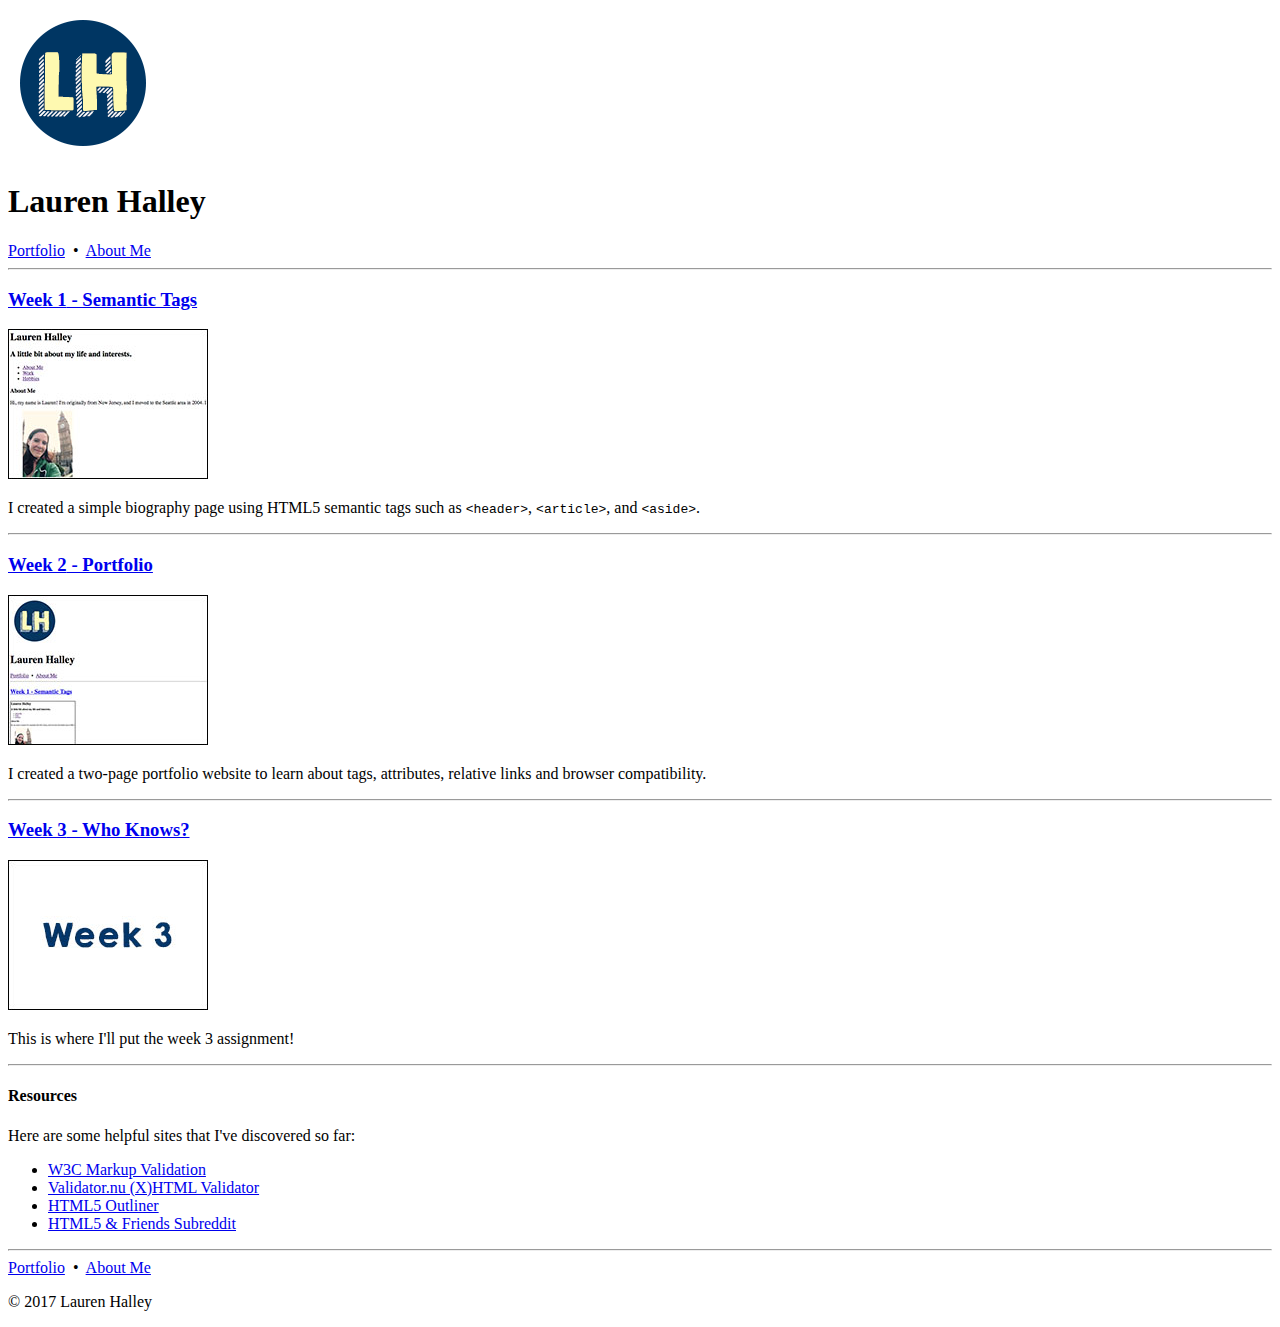
==== index.html @ 36b29bf9 "Start week 3 assignment" ====
<!DOCTYPE html>
<html lang="en">
<head>
  <meta charset="utf-8">
  <title>Lauren Halley</title>
</head>
<body>
  <header>
    <!-- logo, header and navigation -->
    <img src="images/logo.png" alt="LH Logo">
    
    <h1>Lauren Halley</h1>
    
    <nav>
      <a href="index.html">Portfolio</a> &nbsp;&bull;&nbsp; 
      <a href="about.html">About Me</a>
    </nav>
    
  </header>

  <main>
    <!-- list of portfolio projects, list of links -->

    <hr>
    <article>
      <h3><a href="#"><time datetime="2017-10-05">Week 1</time> - Semantic Tags</a></h3>    
      <img src="images/week1-thumb.jpg" alt="Week 1 - Semantic Tags">
      <p>I created a simple biography page using HTML5 semantic tags such as <code>&lt;header&gt;</code>, <code>&lt;article&gt;</code>, and <code>&lt;aside&gt;</code>.</p>
    </article>
  
    <hr>
    <article>
      <h3><a href="#"><time datetime="2017-10-12">Week 2</time> - Portfolio</a></h3>
      <img src="images/week2-thumb.jpg" alt="Week 2 - Portfolio">
      <p>I created a two-page portfolio website to learn about tags, attributes, relative links and browser compatibility.</p>
    </article>

    <hr>
    <article>
      <h3><a href="#"><time datetime="2017-10-19">Week 3</time> - Who Knows?</a></h3>
      <img src="images/week3-thumb.jpg" alt="Week 3">
      <p>This is where I'll put the week 3 assignment!</p>
    </article>
    
    <hr>
    <aside>
      <h4>Resources</h4>
      <p>Here are some helpful sites that I've discovered so far:</p>
      
      <ul>      
        <li><a href="https://validator.w3.org/" target="_blank">W3C Markup Validation</a></li>
        <li><a href="https://html5.validator.nu/" target="_blank">Validator.nu (X)HTML Validator</a></li>
        <li><a href="https://gsnedders.html5.org/outliner/" target="_blank">HTML5 Outliner</a></li>
        <li><a href="https://www.reddit.com/r/html5/" target="_blank">HTML5 &amp; Friends Subreddit</a></li>
      </ul>
      
    </aside>    
  </main>

  <hr>
  <footer>
    <!-- Bottom nav and copyright -->
    <nav>
      <a href="index.html">Portfolio</a> &nbsp;&bull;&nbsp; 
      <a href="about.html">About Me</a>
    </nav>
    <p>&copy; 2017 Lauren Halley</p>

  </footer>
</body>
</html>
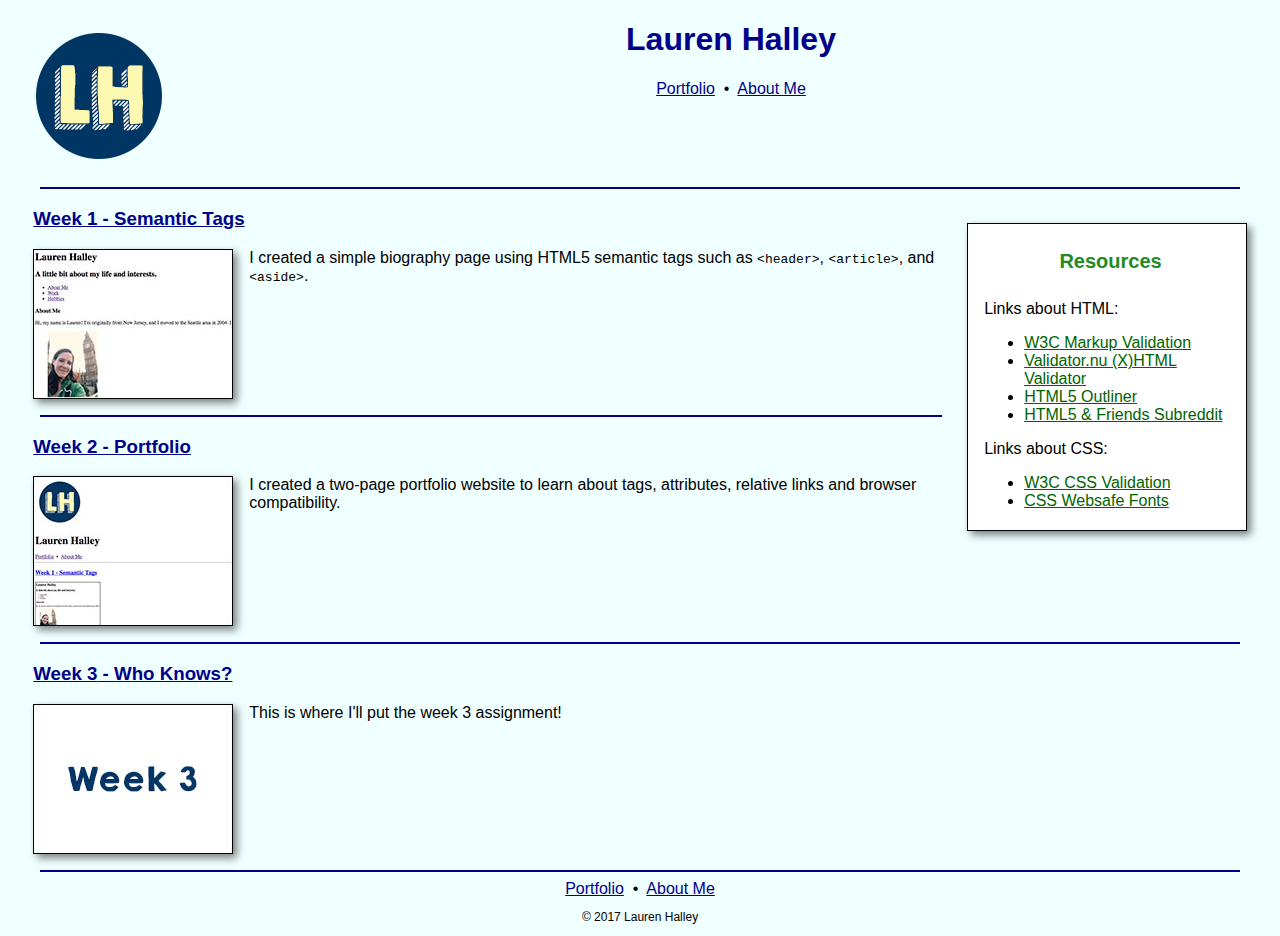
==== commit d8c8db51: "First pass at styling" ====
--- a/index.html
+++ b/index.html
@@ -3,11 +3,12 @@
 <head>
   <meta charset="utf-8">
   <title>Lauren Halley</title>
+  <link rel="stylesheet" type="text/css" href="styles/first-stylesheet.css">
 </head>
 <body>
+  <img class="logo" src="images/logo.png" alt="LH Logo">
   <header>
-    <!-- logo, header and navigation -->
-    <img src="images/logo.png" alt="LH Logo">
+    <!-- header and navigation -->
     
     <h1>Lauren Halley</h1>
     
@@ -22,31 +23,10 @@
     <!-- list of portfolio projects, list of links -->
 
     <hr>
-    <article>
-      <h3><a href="#"><time datetime="2017-10-05">Week 1</time> - Semantic Tags</a></h3>    
-      <img src="images/week1-thumb.jpg" alt="Week 1 - Semantic Tags">
-      <p>I created a simple biography page using HTML5 semantic tags such as <code>&lt;header&gt;</code>, <code>&lt;article&gt;</code>, and <code>&lt;aside&gt;</code>.</p>
-    </article>
-  
-    <hr>
-    <article>
-      <h3><a href="#"><time datetime="2017-10-12">Week 2</time> - Portfolio</a></h3>
-      <img src="images/week2-thumb.jpg" alt="Week 2 - Portfolio">
-      <p>I created a two-page portfolio website to learn about tags, attributes, relative links and browser compatibility.</p>
-    </article>
+    <aside id="resources">
+      <h4>Resources</h4>
+      <p>Links about HTML:</p>
 
-    <hr>
-    <article>
-      <h3><a href="#"><time datetime="2017-10-19">Week 3</time> - Who Knows?</a></h3>
-      <img src="images/week3-thumb.jpg" alt="Week 3">
-      <p>This is where I'll put the week 3 assignment!</p>
-    </article>
-    
-    <hr>
-    <aside>
-      <h4>Resources</h4>
-      <p>Here are some helpful sites that I've discovered so far:</p>
-      
       <ul>      
         <li><a href="https://validator.w3.org/" target="_blank">W3C Markup Validation</a></li>
         <li><a href="https://html5.validator.nu/" target="_blank">Validator.nu (X)HTML Validator</a></li>
@@ -54,17 +34,44 @@
         <li><a href="https://www.reddit.com/r/html5/" target="_blank">HTML5 &amp; Friends Subreddit</a></li>
       </ul>
       
+      <p>Links about CSS:</p>
+      <ul>
+        <li><a href="https://jigsaw.w3.org/css-validator/" target="_blank">W3C CSS Validation</a></li>
+        <li><a href="https://www.w3schools.com/cssref/css_websafe_fonts.asp" target="_blank">CSS Websafe Fonts</a></li>
+      </ul>
+
     </aside>    
+
+    <article>
+      <h3><a href="#"><time datetime="2017-10-05">Week 1</time> - Semantic Tags</a></h3>    
+      <img class="thumb" src="images/week1-thumb.jpg" alt="Week 1 - Semantic Tags">
+      <p>I created a simple biography page using HTML5 semantic tags such as <code>&lt;header&gt;</code>, <code>&lt;article&gt;</code>, and <code>&lt;aside&gt;</code>.</p>
+    </article>
+  
+    <hr>
+    <article>
+      <h3><a href="#"><time datetime="2017-10-12">Week 2</time> - Portfolio</a></h3>
+      <img class="thumb" src="images/week2-thumb.jpg" alt="Week 2 - Portfolio">
+      <p>I created a two-page portfolio website to learn about tags, attributes, relative links and browser compatibility.</p>
+    </article>
+
+    <hr>
+    <article>
+      <h3><a href="#"><time datetime="2017-10-19">Week 3</time> - Who Knows?</a></h3>
+      <img class="thumb" src="images/week3-thumb.jpg" alt="Week 3">
+      <p>This is where I'll put the week 3 assignment!</p>
+    </article>
+    
+    <hr>
   </main>
 
-  <hr>
   <footer>
     <!-- Bottom nav and copyright -->
     <nav>
       <a href="index.html">Portfolio</a> &nbsp;&bull;&nbsp; 
       <a href="about.html">About Me</a>
     </nav>
-    <p>&copy; 2017 Lauren Halley</p>
+    <p class="copy">&copy; 2017 Lauren Halley</p>
 
   </footer>
 </body>
--- a/styles/first-stylesheet.css
+++ b/styles/first-stylesheet.css
@@ -0,0 +1,91 @@
+/* Set font family for page */
+body {
+  font-family: Arial, Helvetica, sans-serif;
+  background-color: azure;
+}
+
+/* Style the h1 title */
+h1 {
+  color: darkblue;
+  font-size: 2rem;
+  font-weight: bolder;
+  text-align: center;
+}
+
+/* Set link colors for article titles, nav links and aside */
+h3 a {
+  color: darkblue;
+}
+h3 a:visited {
+  color: hsla(0, 0%, 40%, 1);
+}
+h3 a:hover {
+  color: royalblue;
+}
+nav a {
+  color: darkblue;
+}
+nav a:hover {
+  color: royalblue;
+}
+aside a {
+  color: darkgreen;
+}
+aside a:visited {
+  color: hsla(0, 0%, 40%, 1);
+}
+aside a:hover {
+  color: green;
+}
+
+/* Put drop shadow on portfolio thumbnails and float them to the left of text */
+img.thumb {
+  box-shadow: 0.25rem 0.25rem 0.5rem hsla(0, 0%, 0%, .5);
+  float: left;
+  margin: 0rem 1rem 1rem 0rem;
+}
+
+/* Clear the thumbanil float at horizontal rule (after the text wraps), style the HRs to look nicer */
+hr {
+  clear: left;
+  border: solid 0.03rem darkblue;
+  margin: 0.5rem 2rem 0.5rem 2rem;
+}
+
+/* Center nav text and make copyright smaller */
+nav {
+  text-align: center;
+}
+p.copy {
+  text-align: center;
+  font-size: 0.75rem
+}
+
+/* Float the page logo left */
+img.logo {
+  float: left;
+  margin: 0rem 1rem 1rem 1rem;
+}
+
+/* Indent the articles a little bit */
+article {
+  margin-left: 2%;
+}
+
+/* Put the aside on the right side and style it */
+aside#resources {
+  background-color: white;
+  border: solid 1px black;
+  box-shadow: 0.25rem 0.25rem 0.5rem hsla(0, 0%, 0%, 0.5);
+  width: 20%;
+  float: right;
+  margin: 2%;
+  padding: 0rem 0.55rem 0.25rem 1rem;
+}
+
+/* Style aside heading */
+aside h4 {
+  font-size: 1.25rem;
+  color: forestgreen;
+  text-align: center;
+}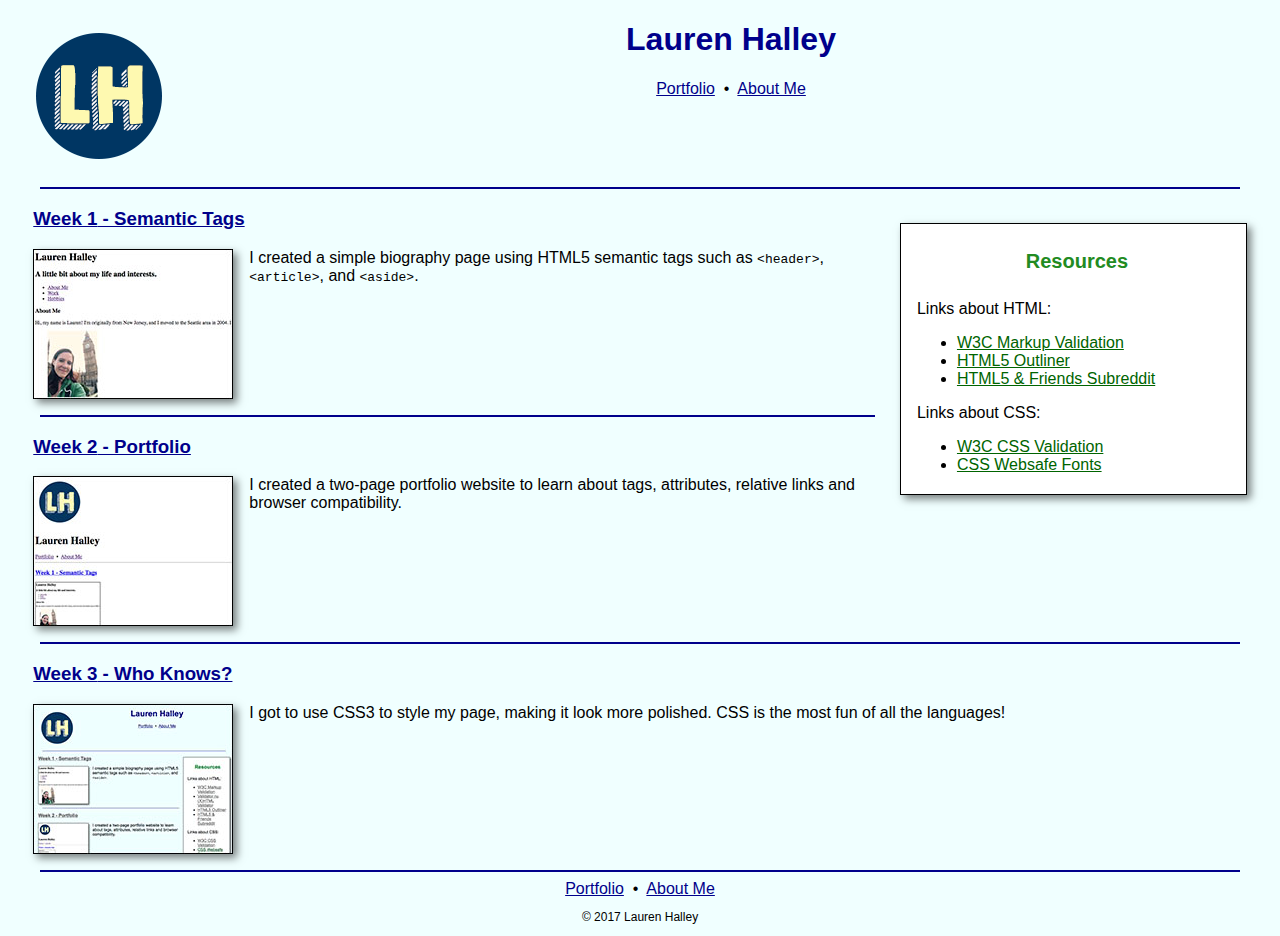
==== commit 63ccf4f8: "Added some more styles to index and about" ====
--- a/index.html
+++ b/index.html
@@ -29,7 +29,6 @@
 
       <ul>      
         <li><a href="https://validator.w3.org/" target="_blank">W3C Markup Validation</a></li>
-        <li><a href="https://html5.validator.nu/" target="_blank">Validator.nu (X)HTML Validator</a></li>
         <li><a href="https://gsnedders.html5.org/outliner/" target="_blank">HTML5 Outliner</a></li>
         <li><a href="https://www.reddit.com/r/html5/" target="_blank">HTML5 &amp; Friends Subreddit</a></li>
       </ul>
@@ -59,7 +58,7 @@
     <article>
       <h3><a href="#"><time datetime="2017-10-19">Week 3</time> - Who Knows?</a></h3>
       <img class="thumb" src="images/week3-thumb.jpg" alt="Week 3">
-      <p>This is where I'll put the week 3 assignment!</p>
+      <p>I got to use CSS3 to style my page, making it look more polished. CSS is the most fun of all the languages!</p>
     </article>
     
     <hr>
--- a/styles/first-stylesheet.css
+++ b/styles/first-stylesheet.css
@@ -44,6 +44,10 @@
   float: left;
   margin: 0rem 1rem 1rem 0rem;
 }
+/* Reduce thumbnail opacity on hover */
+img.thumb:hover {
+  opacity: 0.75;
+}
 
 /* Clear the thumbanil float at horizontal rule (after the text wraps), style the HRs to look nicer */
 hr {
@@ -70,6 +74,7 @@
 /* Indent the articles a little bit */
 article {
   margin-left: 2%;
+  margin-right: 2%;
 }
 
 /* Put the aside on the right side and style it */
@@ -77,7 +82,8 @@
   background-color: white;
   border: solid 1px black;
   box-shadow: 0.25rem 0.25rem 0.5rem hsla(0, 0%, 0%, 0.5);
-  width: 20%;
+  width: 20rem;
+  max-width: 40%;
   float: right;
   margin: 2%;
   padding: 0rem 0.55rem 0.25rem 1rem;
@@ -88,4 +94,14 @@
   font-size: 1.25rem;
   color: forestgreen;
   text-align: center;
+}
+
+/* Styling for Charlie image on about page */
+img#charlie {  
+  width: 320px;
+  max-width: 30%;
+  border: solid 1px black;
+  border-radius: 10px;
+  float: left;
+  margin: 0.5rem 1rem 0.5rem 2rem;
 }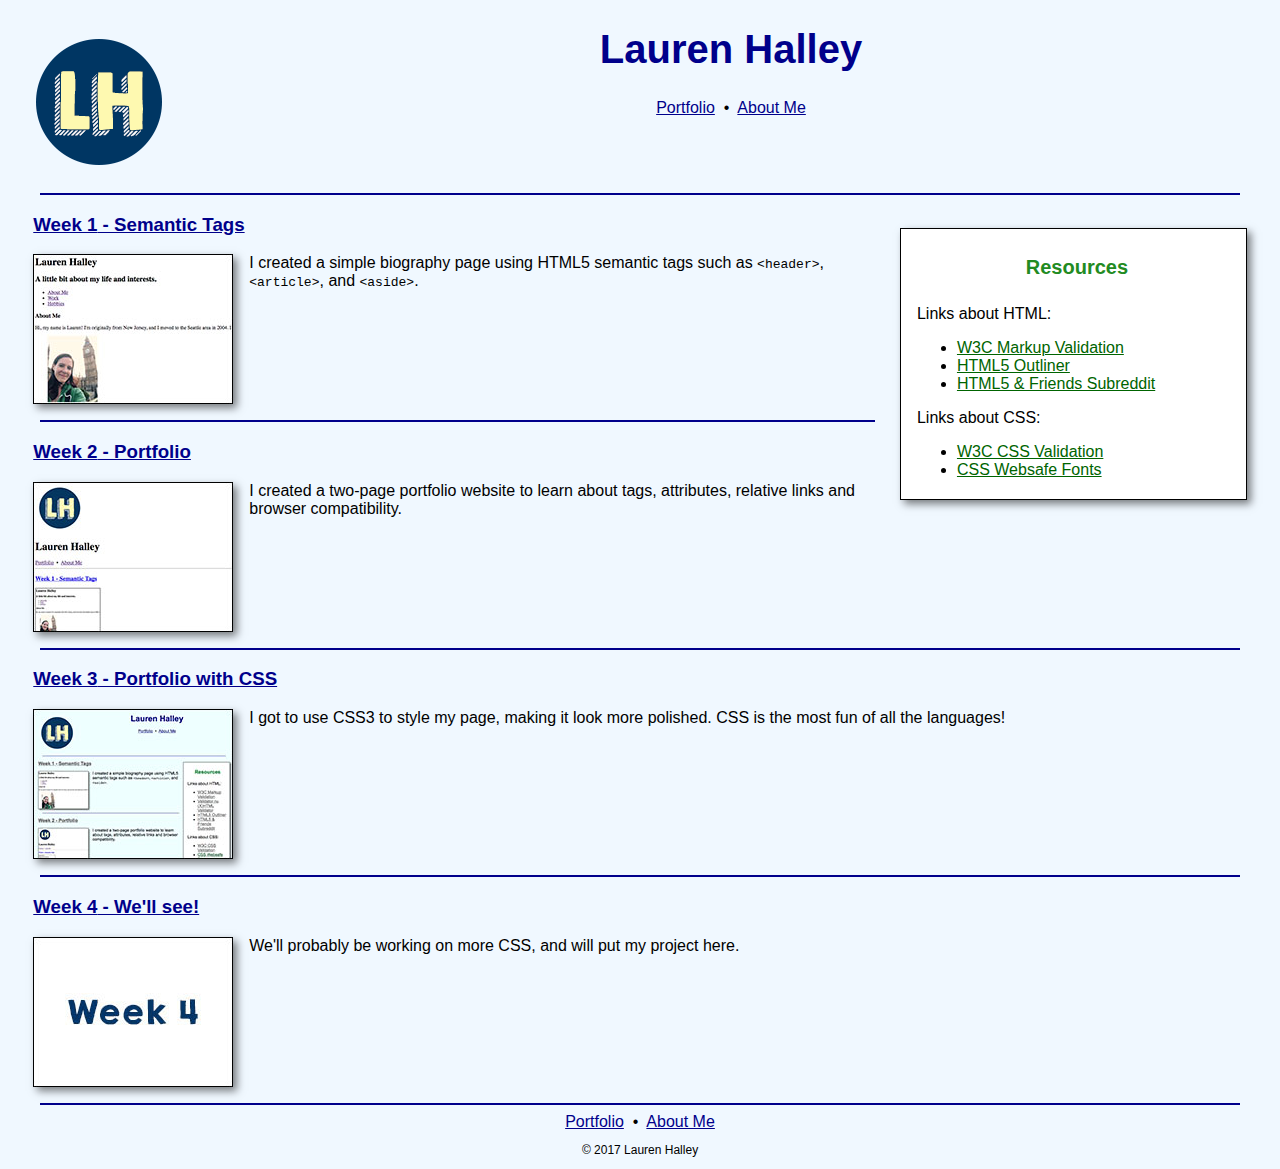
==== commit 2672bebe: "Updated week 3 of portfolio, added week 4" ====
--- a/index.html
+++ b/index.html
@@ -56,11 +56,17 @@
 
     <hr>
     <article>
-      <h3><a href="#"><time datetime="2017-10-19">Week 3</time> - Who Knows?</a></h3>
+      <h3><a href="#"><time datetime="2017-10-19">Week 3</time> - Portfolio with CSS</a></h3>
       <img class="thumb" src="images/week3-thumb.jpg" alt="Week 3">
       <p>I got to use CSS3 to style my page, making it look more polished. CSS is the most fun of all the languages!</p>
     </article>
     
+    <hr>
+    <article>
+      <h3><a href="#"><time datetime="2017-10-26">Week 4</time> - We'll see!</a></h3>
+      <img class="thumb" src="images/week4-thumb.jpg" alt="Week 4">
+      <p>We'll probably be working on more CSS, and will put my project here.</p>
+    </article>
     <hr>
   </main>
 
--- a/styles/first-stylesheet.css
+++ b/styles/first-stylesheet.css
@@ -1,14 +1,14 @@
 /* Set font family for page */
 body {
   font-family: Arial, Helvetica, sans-serif;
-  background-color: azure;
+  background-color: aliceblue;
 }
 
 /* Style the h1 title */
 h1 {
+  font-family: "Arial Black", Gadget, sans-serif;
   color: darkblue;
-  font-size: 2rem;
-  font-weight: bolder;
+  font-size: 2.5rem;
   text-align: center;
 }
 
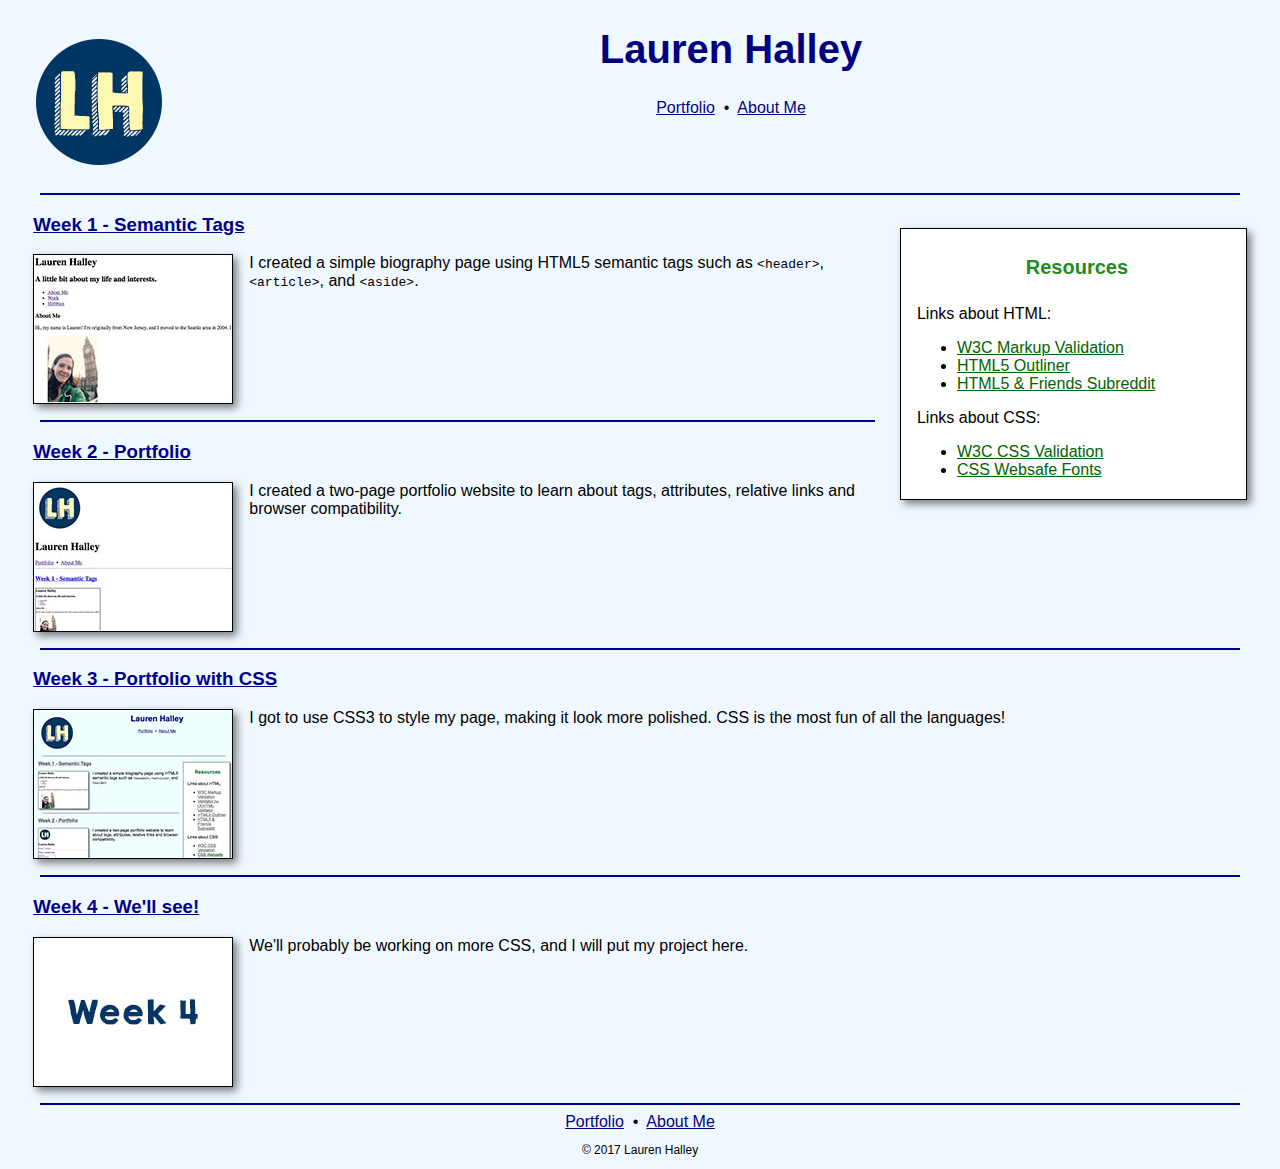
==== commit 8fe258d2: "Fixed a typo and changed some text colors" ====
--- a/index.html
+++ b/index.html
@@ -65,7 +65,7 @@
     <article>
       <h3><a href="#"><time datetime="2017-10-26">Week 4</time> - We'll see!</a></h3>
       <img class="thumb" src="images/week4-thumb.jpg" alt="Week 4">
-      <p>We'll probably be working on more CSS, and will put my project here.</p>
+      <p>We'll probably be working on more CSS, and I will put my project here.</p>
     </article>
     <hr>
   </main>
--- a/styles/first-stylesheet.css
+++ b/styles/first-stylesheet.css
@@ -7,26 +7,20 @@
 /* Style the h1 title */
 h1 {
   font-family: "Arial Black", Gadget, sans-serif;
-  color: darkblue;
+  color: navy;
   font-size: 2.5rem;
   text-align: center;
 }
 
 /* Set link colors for article titles, nav links and aside */
-h3 a {
+a {
   color: darkblue;
 }
-h3 a:visited {
+a:visited {
   color: hsla(0, 0%, 40%, 1);
 }
-h3 a:hover {
-  color: royalblue;
-}
-nav a {
-  color: darkblue;
-}
-nav a:hover {
-  color: royalblue;
+a:hover {
+  color: blue;
 }
 aside a {
   color: darkgreen;
